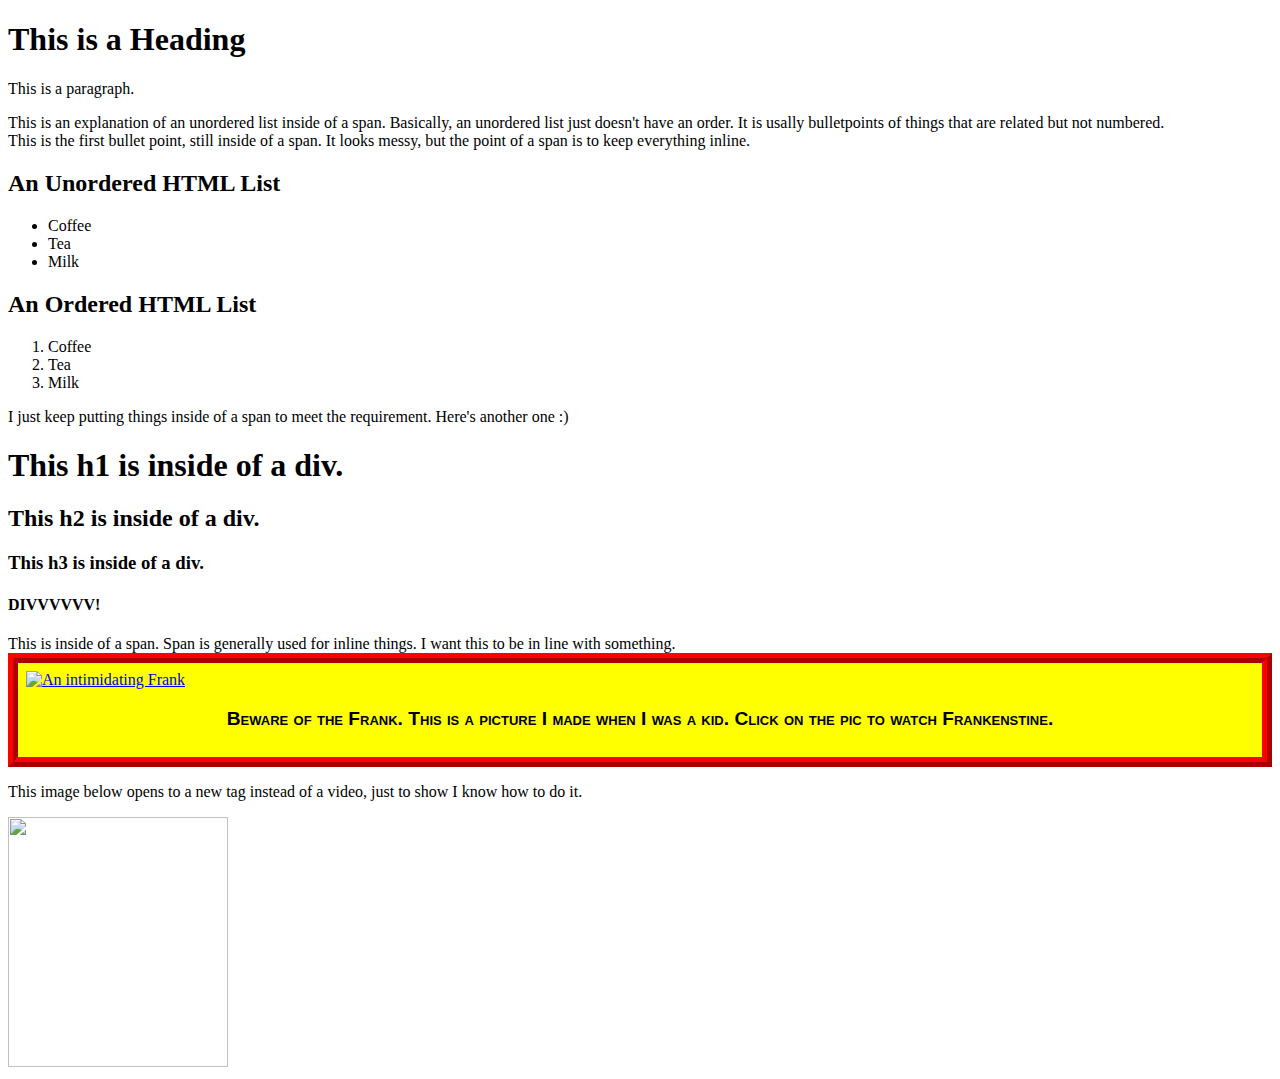
==== ICP2/Source/part1/index.html @ b19e5041 "adding part 2 and file restructure" ====
<!DOCTYPE html>
<html>
<head>
<title>Welcome to Kayla's HTML Page</title>
</head>
<body>

<div>
    <h1>This is a Heading</h1>
    <p>This is a paragraph.</p>
</div>
<span>This is an explanation of an unordered list inside of a span. Basically, an unordered list just doesn't have an order. It is usally bulletpoints of things that are related but not numbered. <li>This is the first bullet point, still inside of a span. It looks messy, but the point of a span is to keep everything inline.</li></span>
<div>
    <h2>An Unordered HTML List</h2>
    <ul>
        <li>Coffee</li>
        <li>Tea</li>
        <li>Milk</li>
    </ul>
</div>  

<div>
    <h2>An Ordered HTML List</h2>
    <ol>
        <li>Coffee</li>
        <li>Tea</li>
        <li>Milk</li>
    </ol>
</div>

<span>I just keep putting things inside of a span to meet the requirement.</span>
<span>Here's another one :)</span>


<div>
    <h1>This h1 is inside of a div.</h1>
    <h2>This h2 is inside of a div.</h2>
    <h3>This h3 is inside of a div.</h3>
    <h4>DIVVVVVV!</h4>
</div>

<span>This is inside of a span. Span is generally used for inline things. I want this to be in line with something.</span>

<link href="index.css" rel="stylesheet" type="text/css"/>
<div class="warning">
    <a href="https://www.youtube.com/watch?v=tETWQO2UXmQ">
        <img alt="An intimidating Frank" src="/Users/kaylakrigbaum/Desktop/WebMobile-2021Fall/ICP2/Source/part1/frank.jpeg">
    </a>
    <p>Beware of the Frank. This is a picture I made when I was a kid. Click on the pic to watch Frankenstine.</p>
</div>

<div>
    <p>This image below opens to a new tag instead of a video, just to show I know how to do it.</p>
    <a href="/Users/kaylakrigbaum/Desktop/WebMobile-2021Fall/ICP2/Source/part1/frank.jpeg" target="_blank">
        <img width="220" height="250" src="/Users/kaylakrigbaum/Desktop/WebMobile-2021Fall/ICP2/Source/part1/frank.jpeg">
      </a>
</div>

</body>
</html>
---- ICP2/Source/part1/index.css ----
.warning {
    border: 10px ridge #f00;
    background-color: #ff0;
    padding: .5rem;
    display: flex;
    flex-direction: column;
}

.warning img {
    width: 100%;
}

.warning p {
    font: small-caps bold 1.2rem sans-serif;
    text-align: center;
}
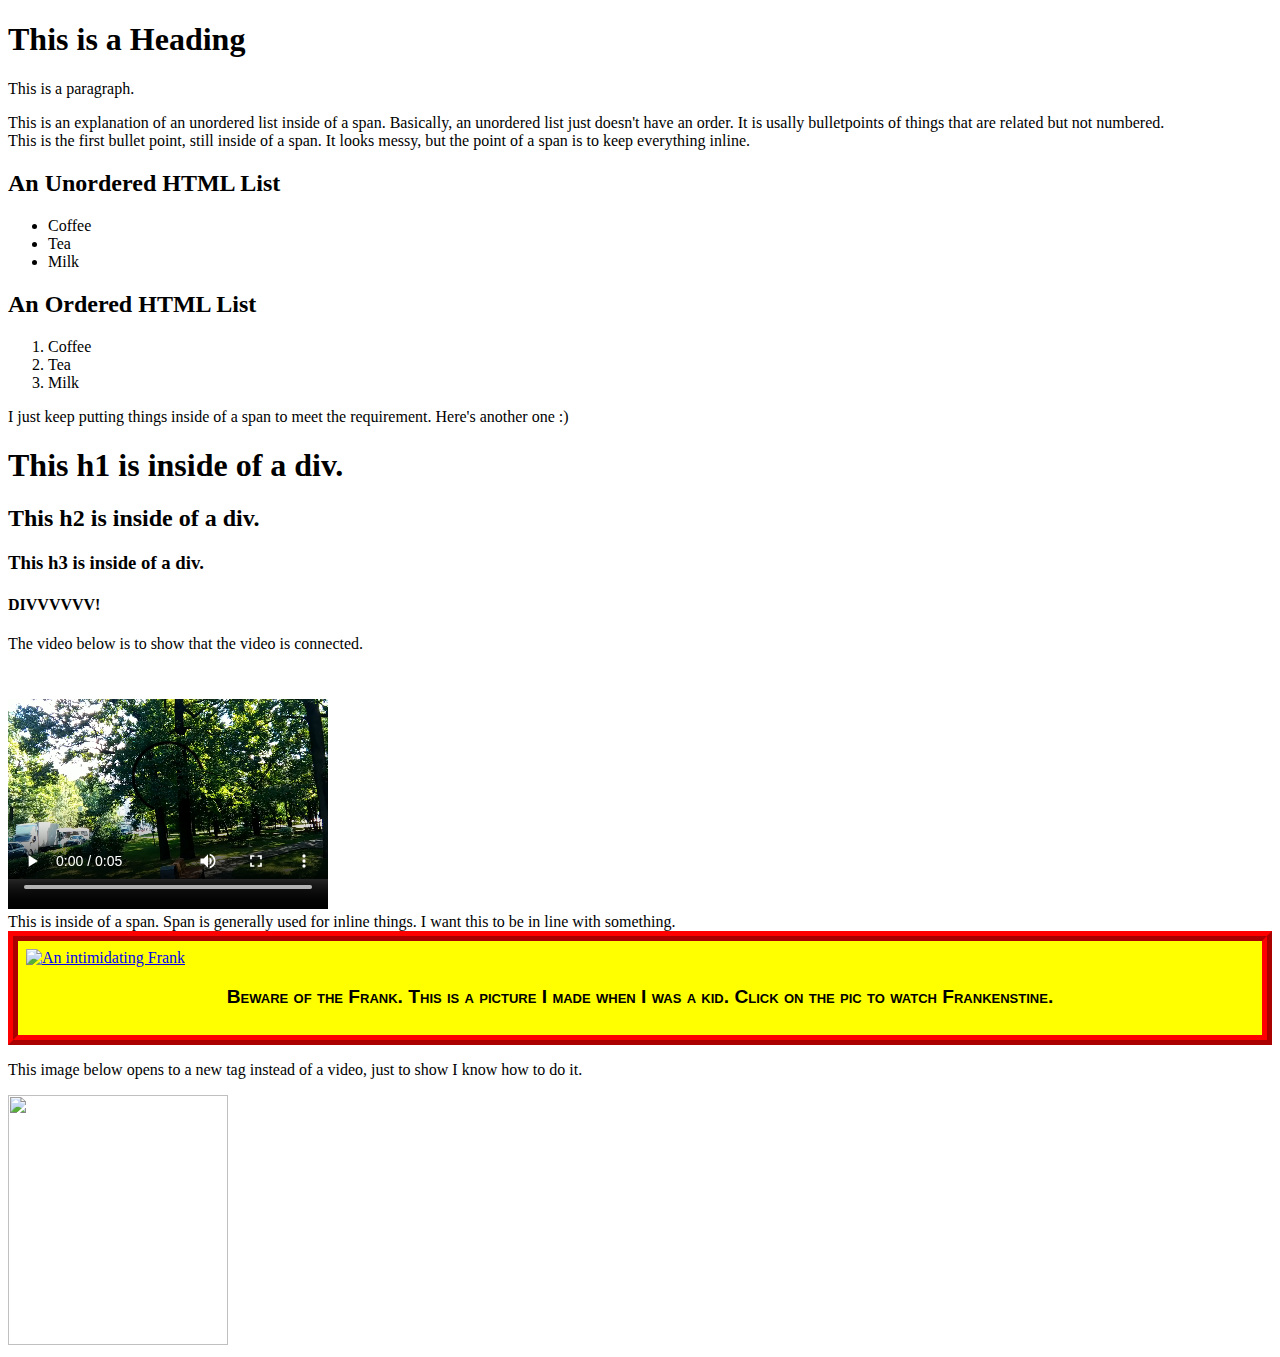
==== commit a1dcdd87: "pushing every change" ====
--- a/ICP2/Source/part1/index.html
+++ b/ICP2/Source/part1/index.html
@@ -39,6 +39,16 @@
     <h4>DIVVVVVV!</h4>
 </div>
 
+<div>
+    <p>
+        The video below is to show that the video is connected.
+    </p>
+    <video width="320" height="240" controls>
+        <source src="video.mp4" type="video/mp4">
+
+    </video>
+</div>
+
 <span>This is inside of a span. Span is generally used for inline things. I want this to be in line with something.</span>
 
 <link href="index.css" rel="stylesheet" type="text/css"/>
